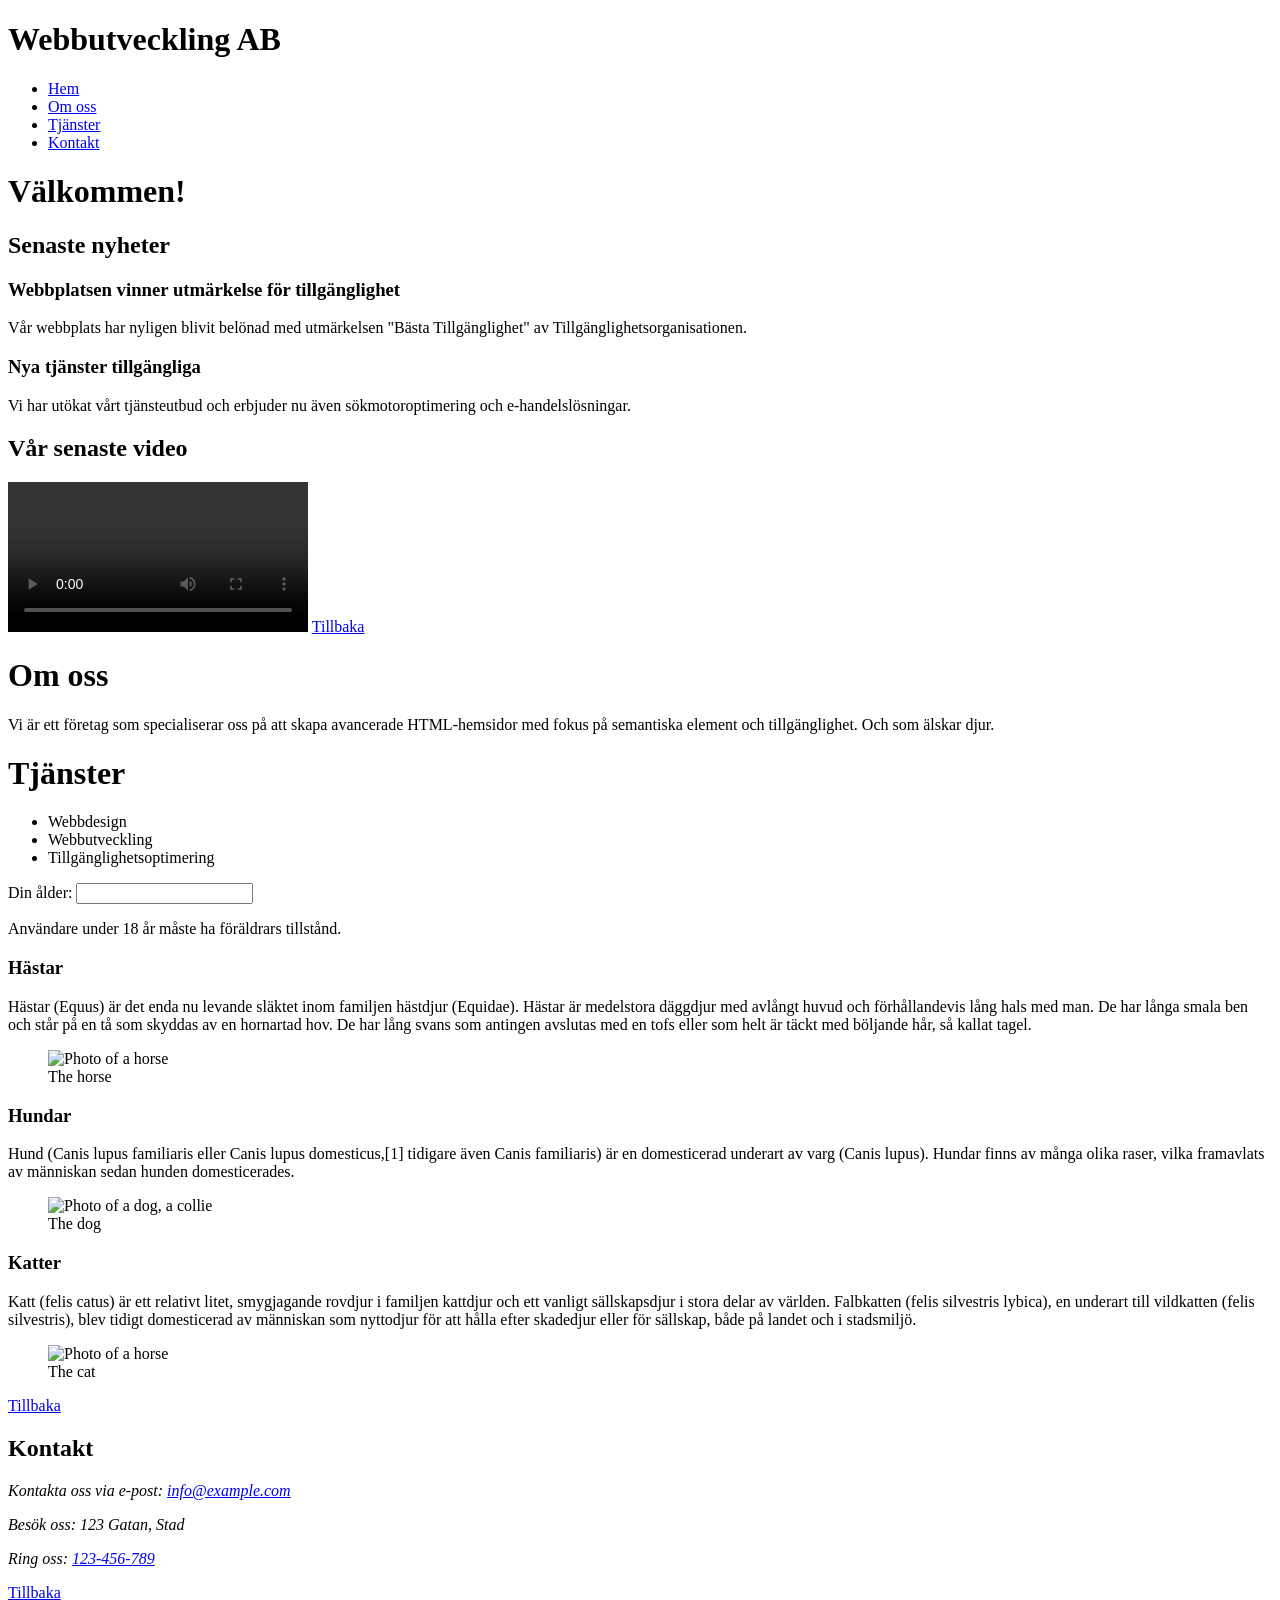
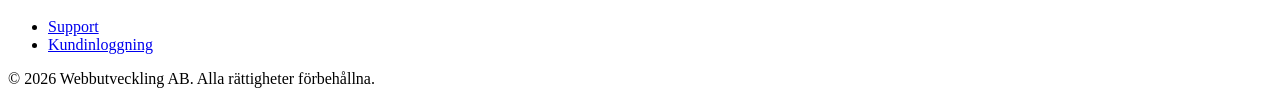
==== index.html @ ccac69d2 "changed order of elements" ====
<!DOCTYPE html>
<html lang="sv">
<!-- tillgänglighetsattribut: lang -->

<head>
  <meta charset="UTF-8" />
  <meta name="viewport" content="width=device-width, initial-scale=1.0" />
  <title>Webbutveckling AB</title>
  <meta name="keywords" content="HTML, sematic html, accessibility" />
  <meta name="description" content="Web semantic and accessibility on the run" />
  <meta name="author" content="Knut Gultand" />

</head>

<body>
  <header>
    <h1 id="home">Webbutveckling AB</h1>
    <nav>
      <ul>
        <li><a href="#home">Hem</a></li>
        <li><a href="#about">Om oss</a></li>
        <li><a href="#services">Tjänster</a></li>
        <li><a href="#contact">Kontakt</a></li>
      </ul>
    </nav>
  </header>

  <main>
    <h1>Välkommen!</h1>
    <h2>Senaste nyheter</h2>
    <article>
      <h3>Webbplatsen vinner utmärkelse för tillgänglighet</h3>
      <p>
        Vår webbplats har nyligen blivit belönad med utmärkelsen "Bästa
        Tillgänglighet" av Tillgänglighetsorganisationen.
      </p>
      <h3>Nya tjänster tillgängliga</h3>
      <p>
        Vi har utökat vårt tjänsteutbud och erbjuder nu även
        sökmotoroptimering och e-handelslösningar.
      </p>
    </article>
    <article>
      <h2 id="video-title">Vår senaste video</h3>
        <video aria-labelledby="video with cats" controls>
          <source src="cats.mp4" type="video/mp4">
          Your browser does not support HTML video.
        </video> <!-- tillgänglighet: länka videon till rubrik med aria-labelledby -->
        <a href="#home">Tillbaka</a>
    </article>
    <h1 id="about">Om oss</h1>
    <article>
      <p>
        Vi är ett företag som specialiserar oss på att skapa avancerade
        HTML-hemsidor med fokus på semantiska element och tillgänglighet. Och som älskar djur.
      </p>
    </article>
    <h1 id="services">Tjänster</h1>
    <article>
      <ul>
        <li>Webbdesign</li>
        <li>Webbutveckling</li>
        <li>Tillgänglighetsoptimering</li>
      </ul>
      <label for="age-input">Din ålder:</label>
      <input type="text" id="age-input" aria-describedby="age-info" />
      <p id="age-info">
        Användare under 18 år måste ha föräldrars tillstånd.
      </p>
      <!-- tillgänglighet: länka meddelandet till input med aria-describedby -->
    </article>
    <article>
      <h3>Hästar</h3>
      <p>
        Hästar (Equus) är det enda nu levande släktet inom familjen hästdjur (Equidae). Hästar är medelstora
        däggdjur
        med avlångt huvud och förhållandevis lång hals med man. De har långa smala ben
        och står på en tå som skyddas av en hornartad hov. De har lång svans som antingen avslutas med en tofs eller
        som helt är täckt med böljande hår, så kallat tagel.
      </p>
      <figure>
        <img src="horse.jpeg" alt="Photo of a horse" /><!-- tillgänglighet: lägg till alternativ text -->
        <figcaption>The horse</figcaption>
      </figure>
    </article>
    <article>
      <h3>Hundar</h3>
      <p>
        Hund (Canis lupus familiaris eller Canis lupus domesticus,[1] tidigare även Canis familiaris) är en
        domesticerad underart av varg (Canis lupus). Hundar finns av många olika raser, vilka framavlats av
        människan
        sedan hunden domesticerades.
      </p>
      <figure>
        <img src="dog.avif" alt="Photo of a dog, a collie" />
        <figcaption>The dog</figcaption>
      </figure>
    </article>
    <article>
      <h3>Katter</h3>
      <p>
        Katt (felis catus) är ett relativt litet, smygjagande rovdjur i familjen kattdjur och ett vanligt
        sällskapsdjur i stora delar av världen. Falbkatten (felis silvestris lybica), en underart till vildkatten
        (felis silvestris), blev tidigt domesticerad av människan som nyttodjur för att hålla efter skadedjur eller
        för sällskap, både på landet och i stadsmiljö.
      </p>
      <figure>
        <img src="cat.jpg" alt="Photo of a horse" /><!-- tillgänglighet: lägg till alternativ text -->
        <figcaption>The cat</figcaption>
      </figure>
    </article>
    <a href="#home">Tillbaka</a>
    </article>

    <article>
      <h2 id="contact">Kontakt</h2>
      <address>
        <!-- tillgänglighet: omge kontaktinformation med <address> -->
        <p>
          Kontakta oss via e-post:
          <a
            href="mailto:info@example.com">info@example.com</a><!-- tillgänglighet: tydlig textbeskrivning för länkar -->
        </p>
        <p>Besök oss: 123 Gatan, Stad</p>
        <p>Ring oss: <a href="tel:+123456789">123-456-789</a></p>
        <!-- tillgänglighet: skriv telefonnummer som länk -->
      </address>
      <a href="#home">Tillbaka</a>
    </article>
  </main>
  <footer aria-label="Contact information">
    <nav role="navigation" aria-label="support menu">
      <!-- tillgänglighet: ge information om avvikande användning med roller -->
      <ul>
        <li><a href="#">Support</a></li>
        <li><a href="#">Kundinloggning</a></li>
      </ul>
    </nav>
    <p>
      &copy; <span id="showYear"></span> Webbutveckling AB. Alla rättigheter förbehållna.
    </p>
  </footer>
  <script src="index.js"></script>
</body>

</html>

<!-- Och glöm inte att undersök kontrasten samt färgschema! Analysera alltid med lighthouse -->
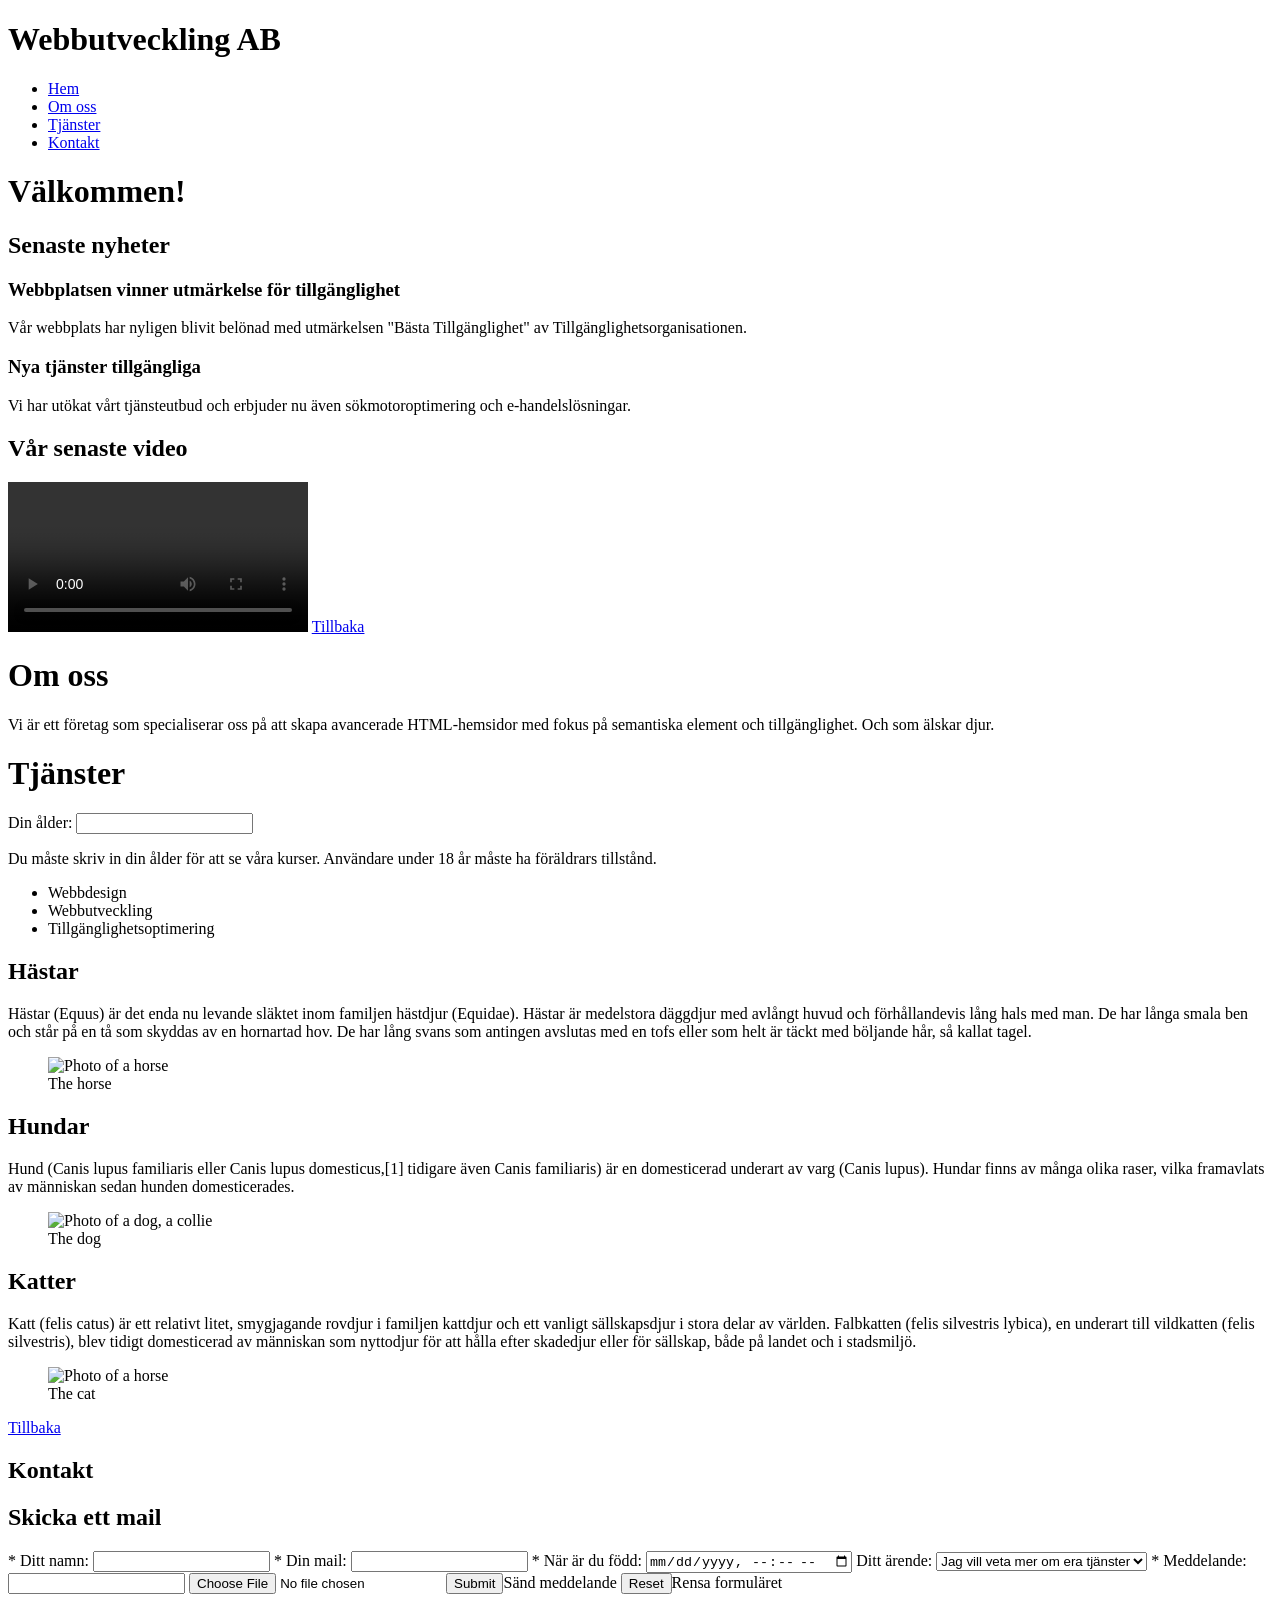
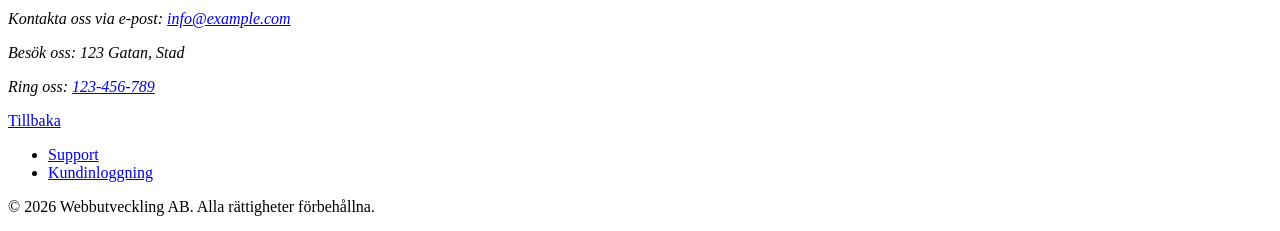
==== commit 0089ec08: "added a form" ====
--- a/index.html
+++ b/index.html
@@ -57,20 +57,21 @@
     </article>
     <h1 id="services">Tjänster</h1>
     <article>
+      <label for="age-input">Din ålder:</label>
+      <input type="text" id="age-input" aria-describedby="age-info" />
+      <!-- tillgänglighet: länka meddelandet till input med aria-describedby -->
+      <p id="age-info">
+        Du måste skriv in din ålder för att se våra kurser. Användare under 18 år måste ha föräldrars tillstånd.
+      </p>
+
       <ul>
         <li>Webbdesign</li>
         <li>Webbutveckling</li>
         <li>Tillgänglighetsoptimering</li>
       </ul>
-      <label for="age-input">Din ålder:</label>
-      <input type="text" id="age-input" aria-describedby="age-info" />
-      <p id="age-info">
-        Användare under 18 år måste ha föräldrars tillstånd.
-      </p>
-      <!-- tillgänglighet: länka meddelandet till input med aria-describedby -->
     </article>
     <article>
-      <h3>Hästar</h3>
+      <h2>Hästar</h2>
       <p>
         Hästar (Equus) är det enda nu levande släktet inom familjen hästdjur (Equidae). Hästar är medelstora
         däggdjur
@@ -84,7 +85,7 @@
       </figure>
     </article>
     <article>
-      <h3>Hundar</h3>
+      <h2>Hundar</h2>
       <p>
         Hund (Canis lupus familiaris eller Canis lupus domesticus,[1] tidigare även Canis familiaris) är en
         domesticerad underart av varg (Canis lupus). Hundar finns av många olika raser, vilka framavlats av
@@ -97,7 +98,7 @@
       </figure>
     </article>
     <article>
-      <h3>Katter</h3>
+      <h2>Katter</h2>
       <p>
         Katt (felis catus) är ett relativt litet, smygjagande rovdjur i familjen kattdjur och ett vanligt
         sällskapsdjur i stora delar av världen. Falbkatten (felis silvestris lybica), en underart till vildkatten
@@ -111,9 +112,30 @@
     </article>
     <a href="#home">Tillbaka</a>
     </article>
-
+    <h2 id="contact">Kontakt</h2>
     <article>
-      <h2 id="contact">Kontakt</h2>
+      <h2>Skicka ett mail</h2>
+      <form>
+        <label for="username">* Ditt namn:</label>
+        <input type="text" id="username" name="username" required>
+        <label for="useremail">* Din mail:</label>
+        <input type="email" id="useremail" name="useremail" required>
+        <label for="userbirthday">* När är du född:</label>
+        <input type="datetime-local" id="userbirthday" name="userbirthday" required>
+        <label for="subject">Ditt ärende:</label>
+        <select id="cars" name="cars">
+          <option value="subject_info">Jag vill veta mer om era tjänster</option>
+          <option value="subject_support">Jag behöver support</option>
+          <option value="subject_invoice">Fakturaärenden</option>
+          <option value="subject_other">Övrigt</option>
+        </select>
+        <label for="usermsg">* Meddelande:</label>
+        <input type="textarea" id="usermsg" name="usermsg" required>
+        <label for="userfile"></label>
+        <input type="file" name="userfile">
+        <input type="submit">Sänd meddelande</button>
+        <input type="reset">Rensa formuläret</button>
+      </form>
       <address>
         <!-- tillgänglighet: omge kontaktinformation med <address> -->
         <p>
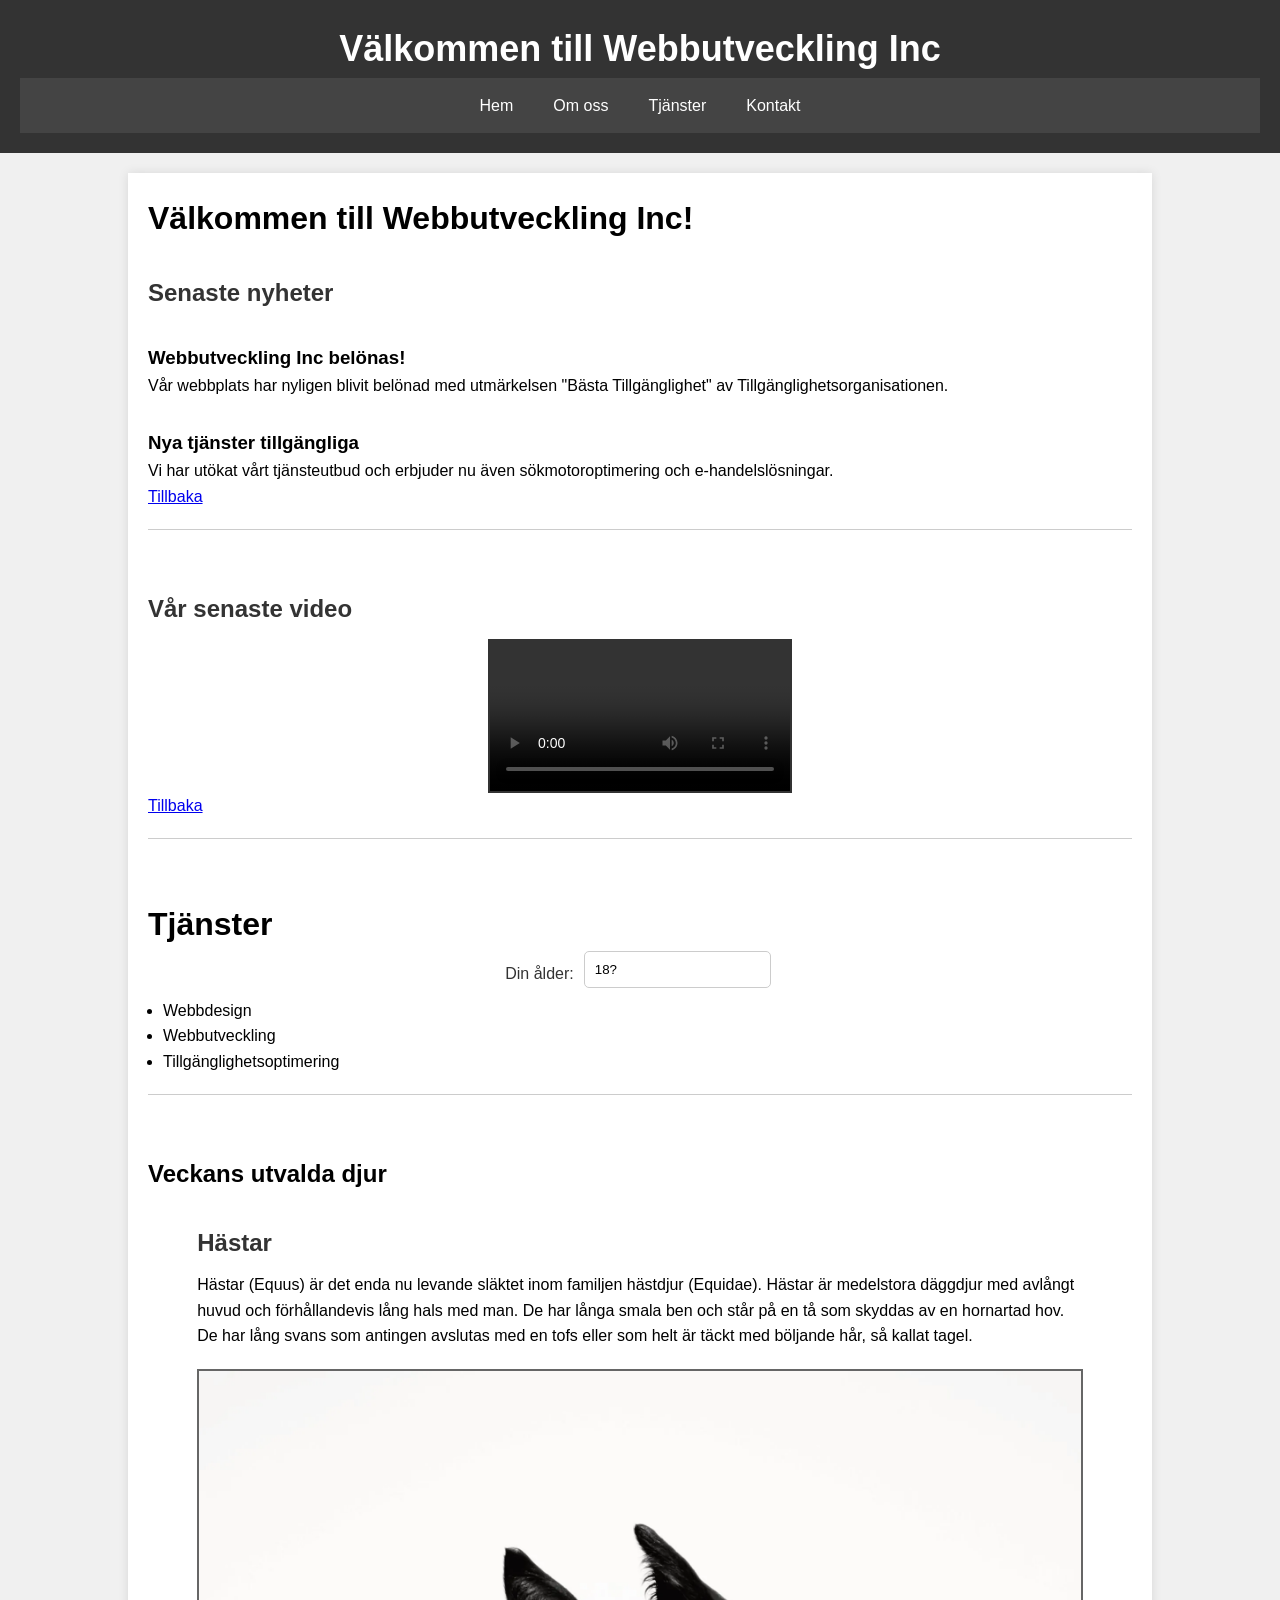
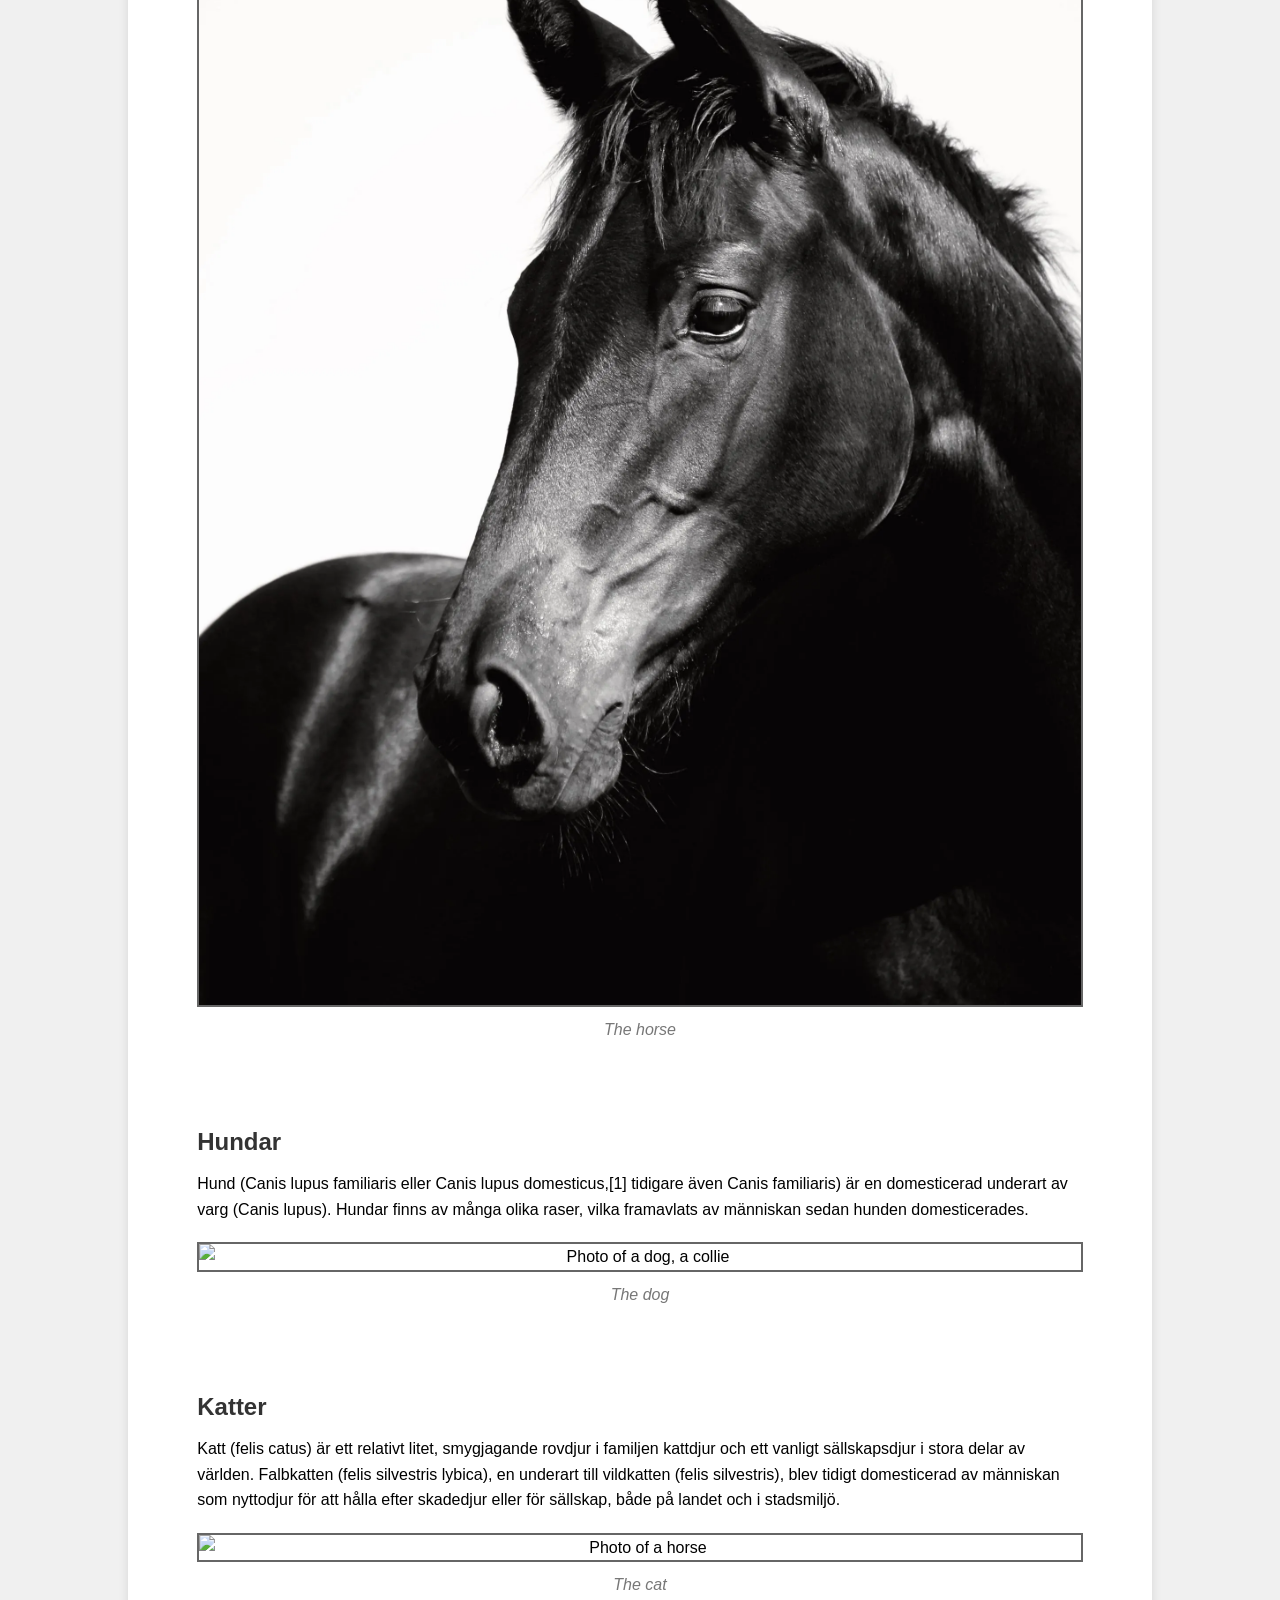
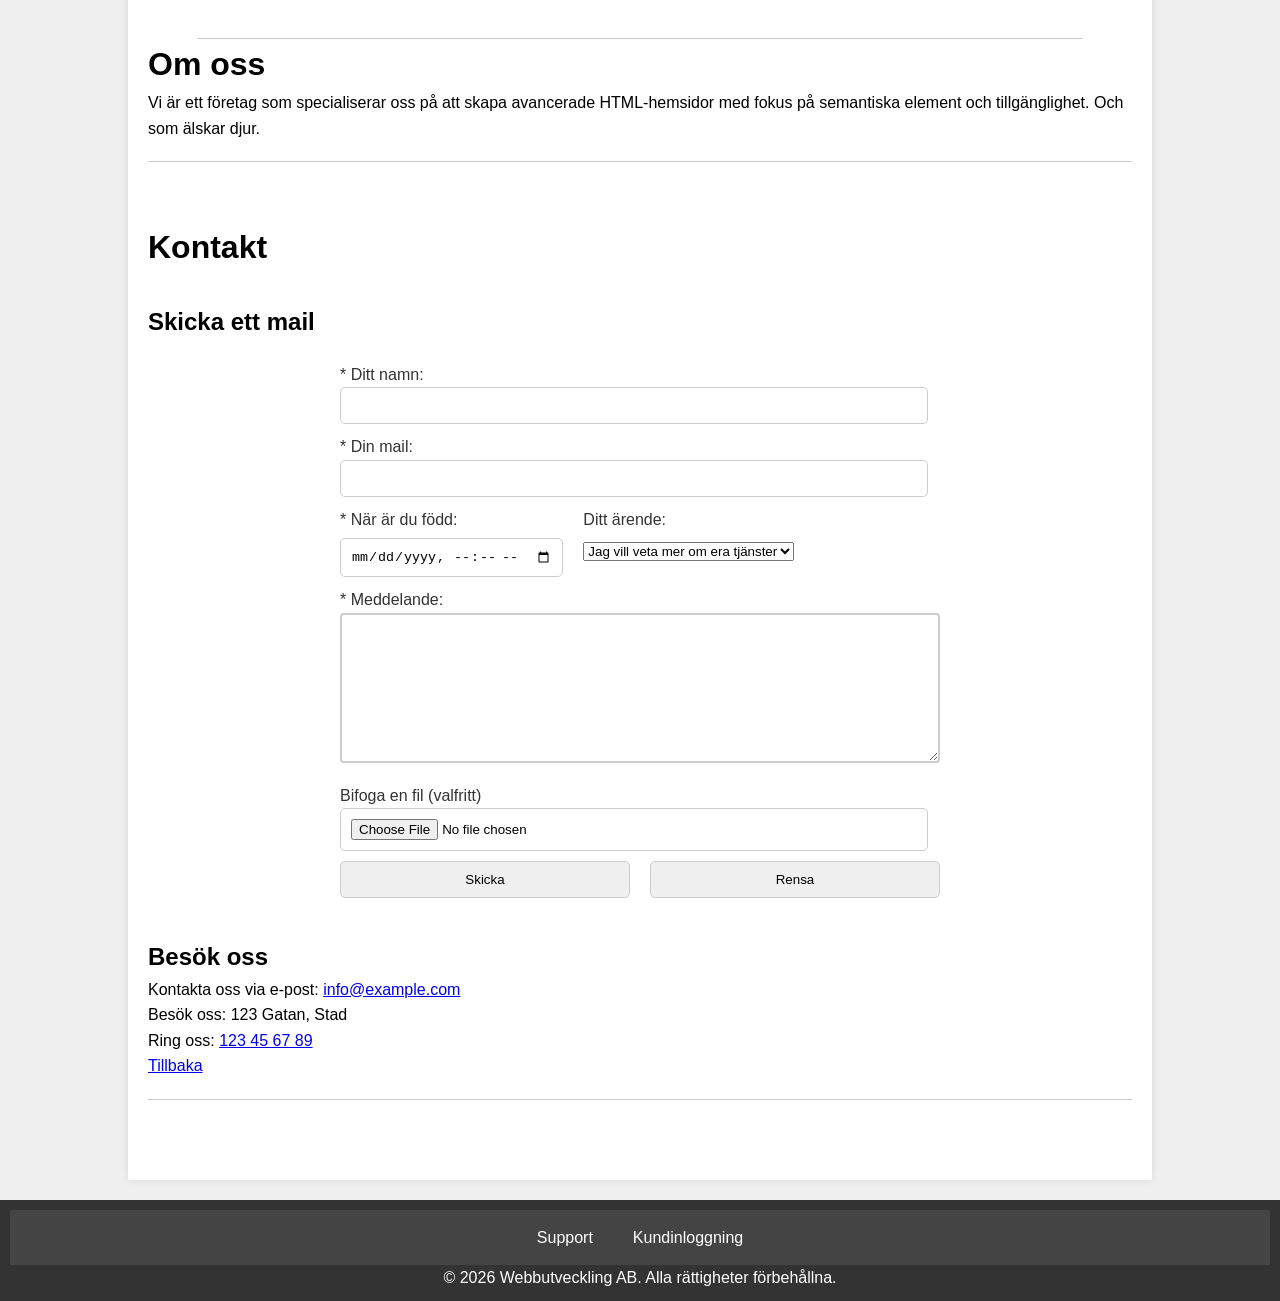
==== commit ea4994ba: "added css to form and made a gallery" ====
--- a/index.html
+++ b/index.html
@@ -9,12 +9,13 @@
   <meta name="keywords" content="HTML, sematic html, accessibility" />
   <meta name="description" content="Web semantic and accessibility on the run" />
   <meta name="author" content="Knut Gultand" />
-
+  <link rel="stylesheet" href="style.css" />
+  <link rel="stylesheet" href="https://cdnjs.cloudflare.com/ajax/libs/font-awesome/4.7.0/css/font-awesome.min.css">
 </head>
 
 <body>
   <header>
-    <h1 id="home">Webbutveckling AB</h1>
+    <h1 id="home">Välkommen till Webbutveckling Inc</h1>
     <nav>
       <ul>
         <li><a href="#home">Hem</a></li>
@@ -26,129 +27,145 @@
   </header>
 
   <main>
-    <h1>Välkommen!</h1>
-    <h2>Senaste nyheter</h2>
+    <h1>Välkommen till Webbutveckling Inc!</h1>
     <article>
-      <h3>Webbplatsen vinner utmärkelse för tillgänglighet</h3>
+      <h2>Senaste nyheter</h2>
+      <h3>Webbutveckling Inc belönas!</h3>
       <p>
         Vår webbplats har nyligen blivit belönad med utmärkelsen "Bästa
         Tillgänglighet" av Tillgänglighetsorganisationen.
       </p>
+
       <h3>Nya tjänster tillgängliga</h3>
       <p>
         Vi har utökat vårt tjänsteutbud och erbjuder nu även
         sökmotoroptimering och e-handelslösningar.
       </p>
+      <a href="#home">Tillbaka</a>
     </article>
     <article>
-      <h2 id="video-title">Vår senaste video</h3>
+      <h2 id="video-cats">Vår senaste video</h3>
         <video aria-labelledby="video with cats" controls>
           <source src="cats.mp4" type="video/mp4">
           Your browser does not support HTML video.
         </video> <!-- tillgänglighet: länka videon till rubrik med aria-labelledby -->
         <a href="#home">Tillbaka</a>
     </article>
-    <h1 id="about">Om oss</h1>
-    <article>
-      <p>
-        Vi är ett företag som specialiserar oss på att skapa avancerade
-        HTML-hemsidor med fokus på semantiska element och tillgänglighet. Och som älskar djur.
-      </p>
-    </article>
     <h1 id="services">Tjänster</h1>
     <article>
-      <label for="age-input">Din ålder:</label>
-      <input type="text" id="age-input" aria-describedby="age-info" />
-      <!-- tillgänglighet: länka meddelandet till input med aria-describedby -->
-      <p id="age-info">
-        Du måste skriv in din ålder för att se våra kurser. Användare under 18 år måste ha föräldrars tillstånd.
-      </p>
+      <div id="age-container">
+        <label class="age-element" for="age-input">Din ålder:</label>
+        <div class="age-element">
+          <input type="text" id="age-input"  value="18?" aria-describedby="You need to be adult to take our courses" />
+        </div>
+        <!-- tillgänglighet: länka meddelandet till input med aria-describedby -->
+      </div>
+              <ul>
+          <li>Webbdesign</li>
+          <li>Webbutveckling</li>
+          <li>Tillgänglighetsoptimering</li>
+        </ul>
+    </article>
+    <h2>Veckans utvalda djur</h2>
+    <article id="animal-gallery">
+      <div class="card">
+        <h2>Hästar</h2>
+        <p>
+          Hästar (Equus) är det enda nu levande släktet inom familjen hästdjur (Equidae). Hästar är medelstora
+          däggdjur med avlångt huvud och förhållandevis lång hals med man. De har långa smala ben
+          och står på en tå som skyddas av en hornartad hov. De har lång svans som antingen avslutas med en tofs eller
+          som helt är täckt med böljande hår, så kallat tagel.
+        </p>
+        <figure>
+          <img src="horse.webp" alt="Photo of a horse" /><!-- tillgänglighet: lägg till alternativ text -->
+          <figcaption>The horse</figcaption>
+        </figure>
+      </div>
+      <div class="card">
+        <h2>Hundar</h2>
+        <p>
+          Hund (Canis lupus familiaris eller Canis lupus domesticus,[1] tidigare även Canis familiaris) är en
+          domesticerad underart av varg (Canis lupus). Hundar finns av många olika raser, vilka framavlats av
+          människan
+          sedan hunden domesticerades.
+        </p>
+        <figure>
+          <img src="dog.avif" alt="Photo of a dog, a collie" />
+          <figcaption>The dog</figcaption>
+        </figure>
+      </div>
+      <div class="card">
+        <h2>Katter</h2>
+        <p>
+          Katt (felis catus) är ett relativt litet, smygjagande rovdjur i familjen kattdjur och ett vanligt
+          sällskapsdjur i stora delar av världen. Falbkatten (felis silvestris lybica), en underart till vildkatten
+          (felis silvestris), blev tidigt domesticerad av människan som nyttodjur för att hålla efter skadedjur eller
+          för sällskap, både på landet och i stadsmiljö.
+        </p>
+        <figure>
+          <img src="cat.jpg" alt="Photo of a horse" /><!-- tillgänglighet: lägg till alternativ text -->
+          <figcaption>The cat</figcaption>
+        </figure>
+      </div>
+    </article>
+    <h1 id="about">Om oss</h2>
+      <article>
+        <p>
+          Vi är ett företag som specialiserar oss på att skapa avancerade
+          HTML-hemsidor med fokus på semantiska element och tillgänglighet. Och som älskar djur.
+        </p>
+      </article>
+      <h1 id="contact">Kontakt</h2>
+        <h2>Skicka ett mail</h2>
+        <form autocomplete="on">
+          <label for="username">* Ditt namn:</label>
+          <input type="text" id="username" name="username" autocomplete="name" required>
+          <label for="useremail">* Din mail:</label>
+          <input type="email" id="useremail" name="useremail" autocomplete="email" required>
 
-      <ul>
-        <li>Webbdesign</li>
-        <li>Webbutveckling</li>
-        <li>Tillgänglighetsoptimering</li>
-      </ul>
-    </article>
-    <article>
-      <h2>Hästar</h2>
-      <p>
-        Hästar (Equus) är det enda nu levande släktet inom familjen hästdjur (Equidae). Hästar är medelstora
-        däggdjur
-        med avlångt huvud och förhållandevis lång hals med man. De har långa smala ben
-        och står på en tå som skyddas av en hornartad hov. De har lång svans som antingen avslutas med en tofs eller
-        som helt är täckt med böljande hår, så kallat tagel.
-      </p>
-      <figure>
-        <img src="horse.jpeg" alt="Photo of a horse" /><!-- tillgänglighet: lägg till alternativ text -->
-        <figcaption>The horse</figcaption>
-      </figure>
-    </article>
-    <article>
-      <h2>Hundar</h2>
-      <p>
-        Hund (Canis lupus familiaris eller Canis lupus domesticus,[1] tidigare även Canis familiaris) är en
-        domesticerad underart av varg (Canis lupus). Hundar finns av många olika raser, vilka framavlats av
-        människan
-        sedan hunden domesticerades.
-      </p>
-      <figure>
-        <img src="dog.avif" alt="Photo of a dog, a collie" />
-        <figcaption>The dog</figcaption>
-      </figure>
-    </article>
-    <article>
-      <h2>Katter</h2>
-      <p>
-        Katt (felis catus) är ett relativt litet, smygjagande rovdjur i familjen kattdjur och ett vanligt
-        sällskapsdjur i stora delar av världen. Falbkatten (felis silvestris lybica), en underart till vildkatten
-        (felis silvestris), blev tidigt domesticerad av människan som nyttodjur för att hålla efter skadedjur eller
-        för sällskap, både på landet och i stadsmiljö.
-      </p>
-      <figure>
-        <img src="cat.jpg" alt="Photo of a horse" /><!-- tillgänglighet: lägg till alternativ text -->
-        <figcaption>The cat</figcaption>
-      </figure>
-    </article>
-    <a href="#home">Tillbaka</a>
-    </article>
-    <h2 id="contact">Kontakt</h2>
-    <article>
-      <h2>Skicka ett mail</h2>
-      <form>
-        <label for="username">* Ditt namn:</label>
-        <input type="text" id="username" name="username" required>
-        <label for="useremail">* Din mail:</label>
-        <input type="email" id="useremail" name="useremail" required>
-        <label for="userbirthday">* När är du född:</label>
-        <input type="datetime-local" id="userbirthday" name="userbirthday" required>
-        <label for="subject">Ditt ärende:</label>
-        <select id="cars" name="cars">
-          <option value="subject_info">Jag vill veta mer om era tjänster</option>
-          <option value="subject_support">Jag behöver support</option>
-          <option value="subject_invoice">Fakturaärenden</option>
-          <option value="subject_other">Övrigt</option>
-        </select>
-        <label for="usermsg">* Meddelande:</label>
-        <input type="textarea" id="usermsg" name="usermsg" required>
-        <label for="userfile"></label>
-        <input type="file" name="userfile">
-        <input type="submit">Sänd meddelande</button>
-        <input type="reset">Rensa formuläret</button>
-      </form>
-      <address>
-        <!-- tillgänglighet: omge kontaktinformation med <address> -->
-        <p>
-          Kontakta oss via e-post:
-          <a
-            href="mailto:info@example.com">info@example.com</a><!-- tillgänglighet: tydlig textbeskrivning för länkar -->
-        </p>
-        <p>Besök oss: 123 Gatan, Stad</p>
-        <p>Ring oss: <a href="tel:+123456789">123-456-789</a></p>
-        <!-- tillgänglighet: skriv telefonnummer som länk -->
-      </address>
-      <a href="#home">Tillbaka</a>
-    </article>
+          <div class="form-fields-container">
+            <div class="form-field">
+              <label for="userbirthday">* När är du född:</label>
+              <input type="datetime-local" id="userbirthday" name="userbirthday" required>
+            </div>
+
+            <div class="form-field">
+              <label for="subject">Ditt ärende:</label>
+              <select id="subject" name="subject">
+                <option value="subject_info">Jag vill veta mer om era tjänster</option>
+                <option value="subject_support">Jag behöver support</option>
+                <option value="subject_invoice">Fakturaärenden</option>
+                <option value="subject_other">Övrigt</option>
+              </select>
+            </div>
+          </div>
+
+          <label for="usermsg">* Meddelande:</label>
+          <textarea id="usermsg" name="usermsg" required></textarea>
+
+          <label for="userfile">Bifoga en fil (valfritt)</label>
+          <input type="file" id="userfile" name="userfile">
+
+          <div class="form-btn-container">
+            <input class="form-buttons" type="submit" value="Skicka">
+            <input class="form-buttons" type="reset" value="Rensa">
+          </div>
+        </form>
+        <h2>Besök oss</h2>
+        <article>
+          <address>
+            <!-- tillgänglighet: omge kontaktinformation med <address> -->
+            <p>
+              Kontakta oss via e-post:
+              <a
+                href="mailto:info@example.com">info@example.com</a><!-- tillgänglighet: tydlig textbeskrivning för länkar -->
+            </p>
+            <p>Besök oss: 123 Gatan, Stad</p>
+            <p>Ring oss: <a href="tel:+123456789">123 45 67 89</a></p>
+            <!-- tillgänglighet: skriv telefonnummer som länk -->
+          </address>
+          <a href="#home">Tillbaka</a>
+        </article>
   </main>
   <footer aria-label="Contact information">
     <nav role="navigation" aria-label="support menu">
--- a/style.css
+++ b/style.css
@@ -0,0 +1,227 @@
+/* OVERALL ELEMENTS */
+
+* {
+  margin: 0;
+  padding: 0;
+  box-sizing: border-box;
+}
+
+body {
+  font-family: Arial, sans-serif;
+  background-color: #f0f0f0;
+  line-height: 1.6;
+}
+
+header {
+  background-color: #333;
+  color: #fff;
+  padding: 20px;
+  text-align: center;
+}
+
+header h1 {
+  font-size: 36px;
+}
+
+h2, h3 {
+  margin-top: 30px;
+}
+
+article li {
+  margin: 0 0 0 15px;
+}
+
+main {
+  max-width: 80%;
+  margin: 20px auto;
+  padding: 20px;
+  background-color: #fff;
+  box-shadow: 0 0 10px rgba(0, 0, 0, 0.1);
+}
+
+article {
+  margin-bottom: 60px;
+  padding-bottom: 20px;
+  border-bottom: 1px solid #ccc;
+}
+
+article h2 {
+  font-size: 24px;
+  color: #333;
+  margin-bottom: 10px;
+}
+
+address {
+  font-style: normal;
+}
+
+footer {
+  background-color: #333;
+  color: #fff;
+  padding: 10px;
+  text-align: center;
+}
+
+/* END: OVERAL ELEMENTS */
+
+/* NAVIGATION & MENUS */
+
+nav {
+  background-color: #444;
+  color: #fff;
+}
+
+nav ul {
+  list-style: none;
+  display: flex;
+  justify-content: center;
+}
+
+@media screen and (max-width: 480px) {
+  nav ul {
+    list-style: none;
+    display: flex;
+    justify-content: center;
+    flex-direction: column;
+  }
+}
+
+nav li {
+  border: 0;
+  margin: 0;
+  padding: 0;
+}
+
+nav a {
+  display: block;
+  padding: 15px 20px;
+  text-decoration: none;
+  color: #fff;
+}
+
+nav li a:hover {
+  background-color: #333;
+}
+
+/* END: NAVIGATION & MENUS */
+
+/* IMAGES & VIDEOS */
+
+#animal-gallery {
+  max-width: 90%;
+  display: flex;
+  margin: 0px auto;
+  justify-content: center;
+  gap: 30px;
+  flex-wrap: wrap;
+}
+
+#animal-gallery > article {
+  flex: 1 1 200px;
+  min-width: 0;
+}
+
+figure {
+  margin: 20px 0;
+  text-align: center;
+}
+
+figure img {
+  max-width: 100%;
+  height: auto;
+  display: block;
+  margin: 0 auto;
+  border: 2px solid #666;
+}
+
+figure figcaption {
+  font-style: italic;
+  color: #777;
+  margin-top: 10px;
+}
+
+video {
+  max-width: 100%;
+  height: auto;
+  display: block;
+  margin: 0 auto;
+  border: 2px solid #333;
+}
+
+/* END: IMAGES & VIDEOS */
+
+/* FORMS */
+form {
+  display: flex;
+  margin: 20px auto;
+  flex-direction: column;
+  justify-content: center;
+  max-width: 600px;
+}
+
+label {
+  font-size: 16px;
+  color: #333;
+}
+
+input {
+  width: 98%;
+  padding: 10px;
+  margin-bottom: 10px;
+  border: 1px solid #ccc;
+  border-radius: 5px;
+}
+
+textarea {
+  width: 100%;
+  height: 150px;
+  border-radius: 4px;
+  border: 2px solid #ccc;
+  margin-bottom: 20px;
+}
+
+#age-container {
+  display: flex;
+  justify-content: center;
+  gap: 10px;
+}
+
+.age-element {
+  align-self: center;
+}
+
+#age-info {
+  margin-right: 0px;
+  margin-bottom: 30px;
+  text-align: end;
+  font-style: italic;
+  font-size: 14px;
+}
+
+.form-btn-container {
+  display: flex;
+  gap: 20px;
+}
+
+.form-fields-container {
+  display: flex;
+  flex-wrap: wrap;
+  gap: 20px;
+}
+
+.form-field > div {
+  flex: 1 1 200px;
+  min-width: 0;
+}
+
+.form-field label {
+  display: block;
+  margin-bottom: 5px;
+}
+
+.form-field input,
+.form-field select {
+  width: 100%;
+}
+
+/* END: FORMS */
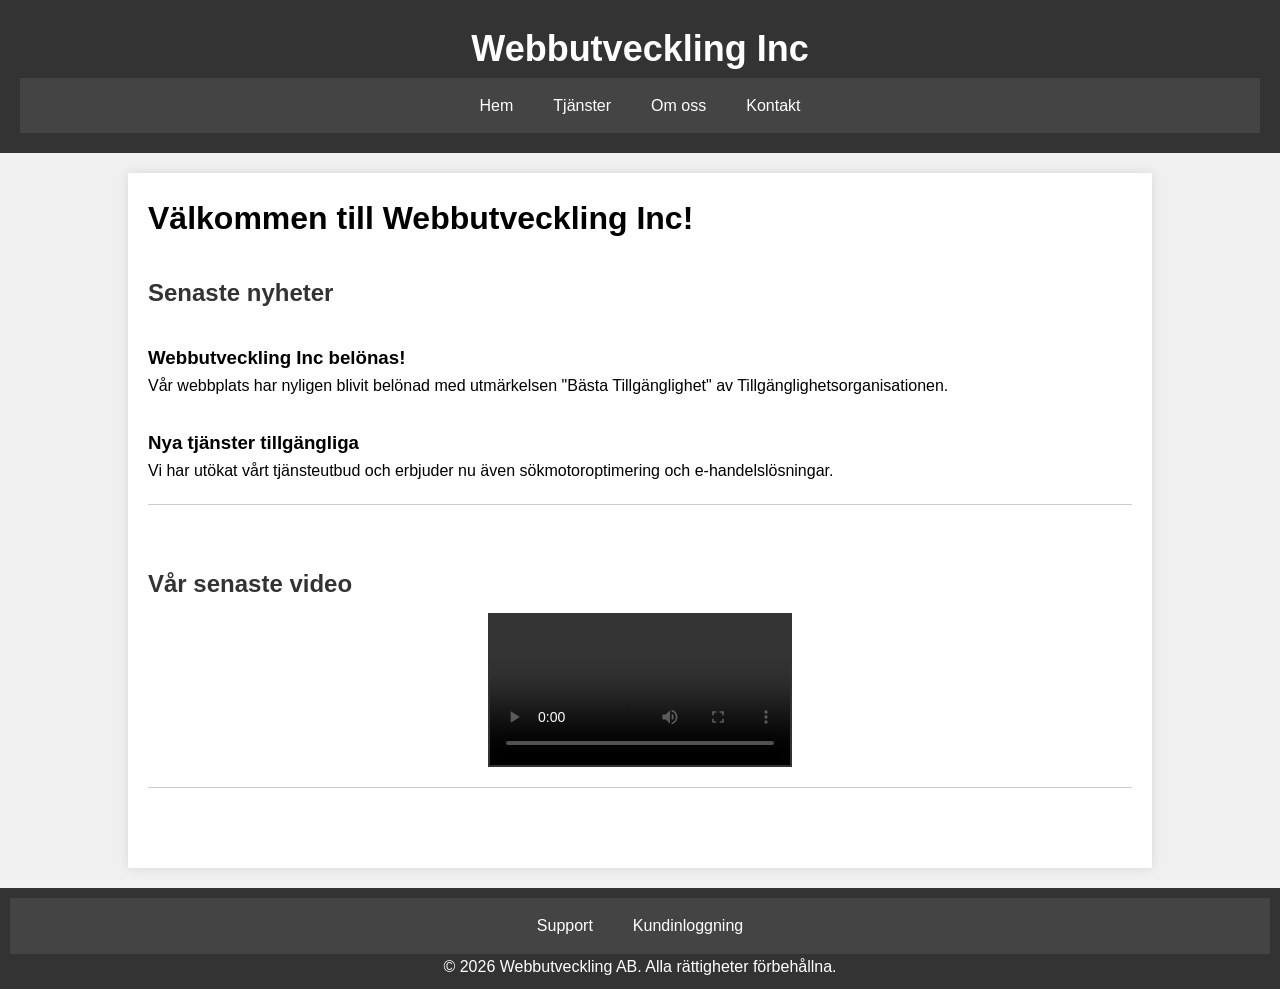
==== commit 1f1e9d27: "added some basic javascript" ====
--- a/index.html
+++ b/index.html
@@ -9,21 +9,28 @@
   <meta name="keywords" content="HTML, sematic html, accessibility" />
   <meta name="description" content="Web semantic and accessibility on the run" />
   <meta name="author" content="Knut Gultand" />
-  <link rel="stylesheet" href="style.css" />
+  <link rel="stylesheet" href="css/style.css" />
   <link rel="stylesheet" href="https://cdnjs.cloudflare.com/ajax/libs/font-awesome/4.7.0/css/font-awesome.min.css">
 </head>
 
 <body>
   <header>
-    <h1 id="home">Välkommen till Webbutveckling Inc</h1>
-    <nav>
-      <ul>
-        <li><a href="#home">Hem</a></li>
-        <li><a href="#about">Om oss</a></li>
-        <li><a href="#services">Tjänster</a></li>
-        <li><a href="#contact">Kontakt</a></li>
-      </ul>
-    </nav>
+    <h1 id="home">Webbutveckling Inc</h1>
+<nav>
+    <button class="menu-icon"
+            id="menuButton"
+            aria-label="Visa navigeringsmeny"
+            aria-controls="navMenu"
+            aria-expanded="false">
+        ☰
+    </button>
+    <ul id="navMenu">
+        <li><a href="index.html">Hem</a></li>
+        <li><a href="pages/services.html">Tjänster</a></li>
+        <li><a href="pages/about.html">Om oss</a></li>
+        <li><a href="pages/contact.html">Kontakt</a></li>
+    </ul>
+</nav>
   </header>
 
   <main>
@@ -41,131 +48,14 @@
         Vi har utökat vårt tjänsteutbud och erbjuder nu även
         sökmotoroptimering och e-handelslösningar.
       </p>
-      <a href="#home">Tillbaka</a>
     </article>
     <article>
-      <h2 id="video-cats">Vår senaste video</h3>
-        <video aria-labelledby="video with cats" controls>
-          <source src="cats.mp4" type="video/mp4">
+      <h2 id="video-cats">Vår senaste video</h2>
+        <video aria-labelledby="video-cats" controls>
+          <source src="anim/cats.mp4" type="video/mp4">
           Your browser does not support HTML video.
         </video> <!-- tillgänglighet: länka videon till rubrik med aria-labelledby -->
-        <a href="#home">Tillbaka</a>
     </article>
-    <h1 id="services">Tjänster</h1>
-    <article>
-      <div id="age-container">
-        <label class="age-element" for="age-input">Din ålder:</label>
-        <div class="age-element">
-          <input type="text" id="age-input"  value="18?" aria-describedby="You need to be adult to take our courses" />
-        </div>
-        <!-- tillgänglighet: länka meddelandet till input med aria-describedby -->
-      </div>
-              <ul>
-          <li>Webbdesign</li>
-          <li>Webbutveckling</li>
-          <li>Tillgänglighetsoptimering</li>
-        </ul>
-    </article>
-    <h2>Veckans utvalda djur</h2>
-    <article id="animal-gallery">
-      <div class="card">
-        <h2>Hästar</h2>
-        <p>
-          Hästar (Equus) är det enda nu levande släktet inom familjen hästdjur (Equidae). Hästar är medelstora
-          däggdjur med avlångt huvud och förhållandevis lång hals med man. De har långa smala ben
-          och står på en tå som skyddas av en hornartad hov. De har lång svans som antingen avslutas med en tofs eller
-          som helt är täckt med böljande hår, så kallat tagel.
-        </p>
-        <figure>
-          <img src="horse.webp" alt="Photo of a horse" /><!-- tillgänglighet: lägg till alternativ text -->
-          <figcaption>The horse</figcaption>
-        </figure>
-      </div>
-      <div class="card">
-        <h2>Hundar</h2>
-        <p>
-          Hund (Canis lupus familiaris eller Canis lupus domesticus,[1] tidigare även Canis familiaris) är en
-          domesticerad underart av varg (Canis lupus). Hundar finns av många olika raser, vilka framavlats av
-          människan
-          sedan hunden domesticerades.
-        </p>
-        <figure>
-          <img src="dog.avif" alt="Photo of a dog, a collie" />
-          <figcaption>The dog</figcaption>
-        </figure>
-      </div>
-      <div class="card">
-        <h2>Katter</h2>
-        <p>
-          Katt (felis catus) är ett relativt litet, smygjagande rovdjur i familjen kattdjur och ett vanligt
-          sällskapsdjur i stora delar av världen. Falbkatten (felis silvestris lybica), en underart till vildkatten
-          (felis silvestris), blev tidigt domesticerad av människan som nyttodjur för att hålla efter skadedjur eller
-          för sällskap, både på landet och i stadsmiljö.
-        </p>
-        <figure>
-          <img src="cat.jpg" alt="Photo of a horse" /><!-- tillgänglighet: lägg till alternativ text -->
-          <figcaption>The cat</figcaption>
-        </figure>
-      </div>
-    </article>
-    <h1 id="about">Om oss</h2>
-      <article>
-        <p>
-          Vi är ett företag som specialiserar oss på att skapa avancerade
-          HTML-hemsidor med fokus på semantiska element och tillgänglighet. Och som älskar djur.
-        </p>
-      </article>
-      <h1 id="contact">Kontakt</h2>
-        <h2>Skicka ett mail</h2>
-        <form autocomplete="on">
-          <label for="username">* Ditt namn:</label>
-          <input type="text" id="username" name="username" autocomplete="name" required>
-          <label for="useremail">* Din mail:</label>
-          <input type="email" id="useremail" name="useremail" autocomplete="email" required>
-
-          <div class="form-fields-container">
-            <div class="form-field">
-              <label for="userbirthday">* När är du född:</label>
-              <input type="datetime-local" id="userbirthday" name="userbirthday" required>
-            </div>
-
-            <div class="form-field">
-              <label for="subject">Ditt ärende:</label>
-              <select id="subject" name="subject">
-                <option value="subject_info">Jag vill veta mer om era tjänster</option>
-                <option value="subject_support">Jag behöver support</option>
-                <option value="subject_invoice">Fakturaärenden</option>
-                <option value="subject_other">Övrigt</option>
-              </select>
-            </div>
-          </div>
-
-          <label for="usermsg">* Meddelande:</label>
-          <textarea id="usermsg" name="usermsg" required></textarea>
-
-          <label for="userfile">Bifoga en fil (valfritt)</label>
-          <input type="file" id="userfile" name="userfile">
-
-          <div class="form-btn-container">
-            <input class="form-buttons" type="submit" value="Skicka">
-            <input class="form-buttons" type="reset" value="Rensa">
-          </div>
-        </form>
-        <h2>Besök oss</h2>
-        <article>
-          <address>
-            <!-- tillgänglighet: omge kontaktinformation med <address> -->
-            <p>
-              Kontakta oss via e-post:
-              <a
-                href="mailto:info@example.com">info@example.com</a><!-- tillgänglighet: tydlig textbeskrivning för länkar -->
-            </p>
-            <p>Besök oss: 123 Gatan, Stad</p>
-            <p>Ring oss: <a href="tel:+123456789">123 45 67 89</a></p>
-            <!-- tillgänglighet: skriv telefonnummer som länk -->
-          </address>
-          <a href="#home">Tillbaka</a>
-        </article>
   </main>
   <footer aria-label="Contact information">
     <nav role="navigation" aria-label="support menu">
@@ -179,7 +69,7 @@
       &copy; <span id="showYear"></span> Webbutveckling AB. Alla rättigheter förbehållna.
     </p>
   </footer>
-  <script src="index.js"></script>
+  <script src="script/index.js" defer></script>
 </body>
 
 </html>
--- a/css/style.css
+++ b/css/style.css
@@ -0,0 +1,248 @@
+/* OVERALL ELEMENTS */
+
+* {
+  margin: 0;
+  padding: 0;
+  box-sizing: border-box;
+}
+
+body {
+  font-family: Arial, sans-serif;
+  background-color: #f0f0f0;
+  line-height: 1.6;
+}
+
+header {
+  background-color: #333;
+  color: #fff;
+  padding: 20px;
+  text-align: center;
+}
+
+header h1 {
+  font-size: 36px;
+}
+
+h2, h3 {
+  margin-top: 30px;
+}
+
+article li {
+  margin: 0 0 0 20px;
+}
+
+main {
+  max-width: 80%;
+  margin: 20px auto;
+  padding: 20px;
+  background-color: #fff;
+  box-shadow: 0 0 10px rgba(0, 0, 0, 0.1);
+}
+
+article {
+  margin-bottom: 60px;
+  padding-bottom: 20px;
+  border-bottom: 1px solid #ccc;
+}
+
+article h2 {
+  font-size: 24px;
+  color: #333;
+  margin-bottom: 10px;
+}
+
+address {
+  font-style: normal;
+}
+
+button {
+    padding: 10px;
+    margin: 20px 0px;
+    background-color: #333;
+    border-radius: 7%;
+    color: white;
+    border: 1px solid black;
+    box-shadow: 3px 3px 8px rgba(0, 0, 0, 0.5);
+}
+
+.menu-icon {
+    display: none;
+    margin: 0;
+    border: none;
+    border-radius: 0;
+    box-shadow: none;
+    background-color: transparent;
+    color: white;
+    font-size: 24px;
+    cursor: pointer;
+}
+
+footer {
+  background-color: #333;
+  color: #fff;
+  padding: 10px;
+  text-align: center;
+}
+
+/* END: OVERAL ELEMENTS */
+
+/* NAVIGATION & MENUS */
+
+nav {
+    background-color: #444;
+    color: #fff;
+}
+
+nav ul {
+    list-style: none;
+    display: flex;
+    justify-content: center;
+}
+
+nav li {
+    border: 0;
+    margin: 0;
+    padding: 0;
+}
+
+nav a {
+    display: block;
+    padding: 15px 20px;
+    text-decoration: none;
+    color: #fff;
+}
+
+nav li a:hover {
+    background-color: #333;
+}
+
+@media screen and (max-width: 600px) {
+
+    nav ul {
+        flex-direction: column;
+    }
+
+    nav li {
+        display: none;
+    }
+
+    .menu-icon {
+        display: block;
+    }
+
+    nav ul.responsive li {
+        display: block;
+    }
+}
+
+/* END: NAVIGATION & MENUS */
+
+/* IMAGES & VIDEOS */
+
+#animal-gallery {
+  max-width: 90%;
+  display: flex;
+  margin: 0px auto;
+  justify-content: center;
+  gap: 30px;
+  flex-wrap: wrap;
+}
+
+#animal-gallery > article {
+  flex: 1 1 200px;
+  min-width: 0;
+}
+
+figure {
+  margin: 20px 0;
+  text-align: center;
+}
+
+figure img {
+  max-width: 100%;
+  height: auto;
+  display: block;
+  margin: 0 auto;
+  border: 2px solid #666;
+}
+
+figure figcaption {
+  font-style: italic;
+  color: #777;
+  margin-top: 10px;
+}
+
+video {
+  max-width: 100%;
+  height: auto;
+  display: block;
+  margin: 0 auto;
+  border: 2px solid #333;
+}
+
+/* END: IMAGES & VIDEOS */
+
+/* FORMS */
+form {
+  display: flex;
+  margin: 20px auto;
+  flex-direction: column;
+  justify-content: center;
+  max-width: 600px;
+}
+
+label {
+  font-size: 16px;
+  color: #333;
+}
+
+input {
+  width: 98%;
+  padding: 10px;
+  margin-bottom: 10px;
+  border: 1px solid #ccc;
+  border-radius: 5px;
+}
+
+textarea {
+  width: 100%;
+  height: 150px;
+  border-radius: 4px;
+  border: 2px solid #ccc;
+  margin-bottom: 20px;
+}
+
+#age-container {
+  display: flex;
+  justify-content: center;
+  gap: 10px;
+}
+
+.form-btn-container {
+  display: flex;
+  gap: 20px;
+}
+
+.form-fields-container {
+  display: flex;
+  flex-wrap: wrap;
+  gap: 20px;
+}
+
+.form-field > div {
+  flex: 1 1 200px;
+  min-width: 0;
+}
+
+.form-field label {
+  display: block;
+  margin-bottom: 5px;
+}
+
+.form-field input,
+.form-field select {
+  width: 100%;
+}
+
+/* END: FORMS */
+
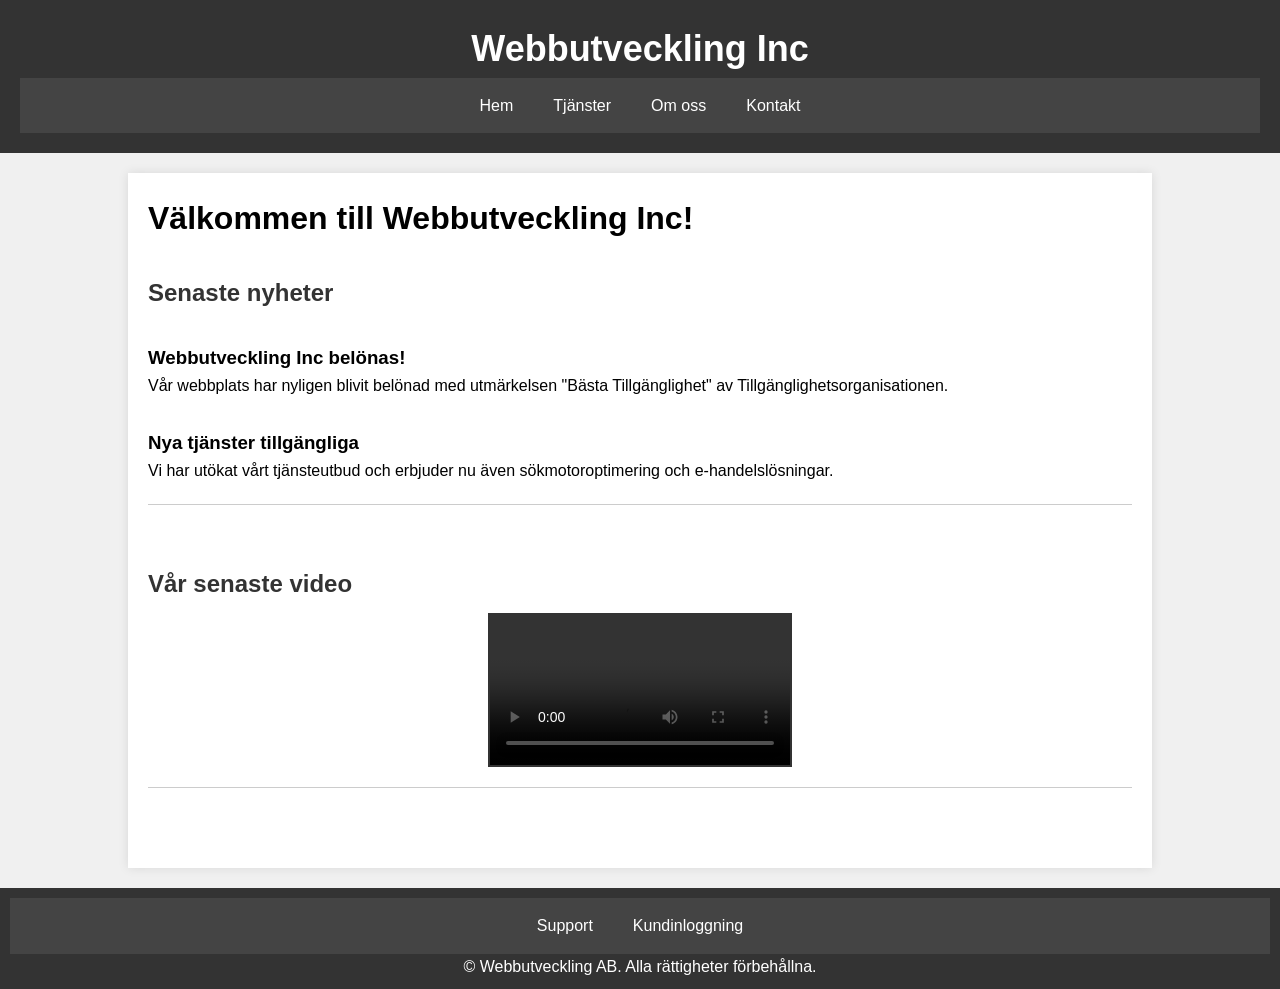
==== commit 4e12f9f7: "made a better structure" ====
--- a/index.html
+++ b/index.html
@@ -10,27 +10,19 @@
   <meta name="description" content="Web semantic and accessibility on the run" />
   <meta name="author" content="Knut Gultand" />
   <link rel="stylesheet" href="css/style.css" />
-  <link rel="stylesheet" href="https://cdnjs.cloudflare.com/ajax/libs/font-awesome/4.7.0/css/font-awesome.min.css">
 </head>
 
 <body>
   <header>
     <h1 id="home">Webbutveckling Inc</h1>
-<nav>
-    <button class="menu-icon"
-            id="menuButton"
-            aria-label="Visa navigeringsmeny"
-            aria-controls="navMenu"
-            aria-expanded="false">
-        ☰
-    </button>
-    <ul id="navMenu">
+    <nav>
+      <ul>
         <li><a href="index.html">Hem</a></li>
         <li><a href="pages/services.html">Tjänster</a></li>
         <li><a href="pages/about.html">Om oss</a></li>
         <li><a href="pages/contact.html">Kontakt</a></li>
-    </ul>
-</nav>
+      </ul>
+    </nav>
   </header>
 
   <main>
@@ -51,10 +43,10 @@
     </article>
     <article>
       <h2 id="video-cats">Vår senaste video</h2>
-        <video aria-labelledby="video-cats" controls>
-          <source src="anim/cats.mp4" type="video/mp4">
-          Your browser does not support HTML video.
-        </video> <!-- tillgänglighet: länka videon till rubrik med aria-labelledby -->
+      <video aria-labelledby="video-cats" controls>
+        <source src="anim/cats.mp4" type="video/mp4">
+        Your browser does not support HTML video.
+      </video> <!-- tillgänglighet: länka videon till rubrik med aria-labelledby -->
     </article>
   </main>
   <footer aria-label="Contact information">
@@ -69,7 +61,6 @@
       &copy; <span id="showYear"></span> Webbutveckling AB. Alla rättigheter förbehållna.
     </p>
   </footer>
-  <script src="script/index.js" defer></script>
 </body>
 
 </html>
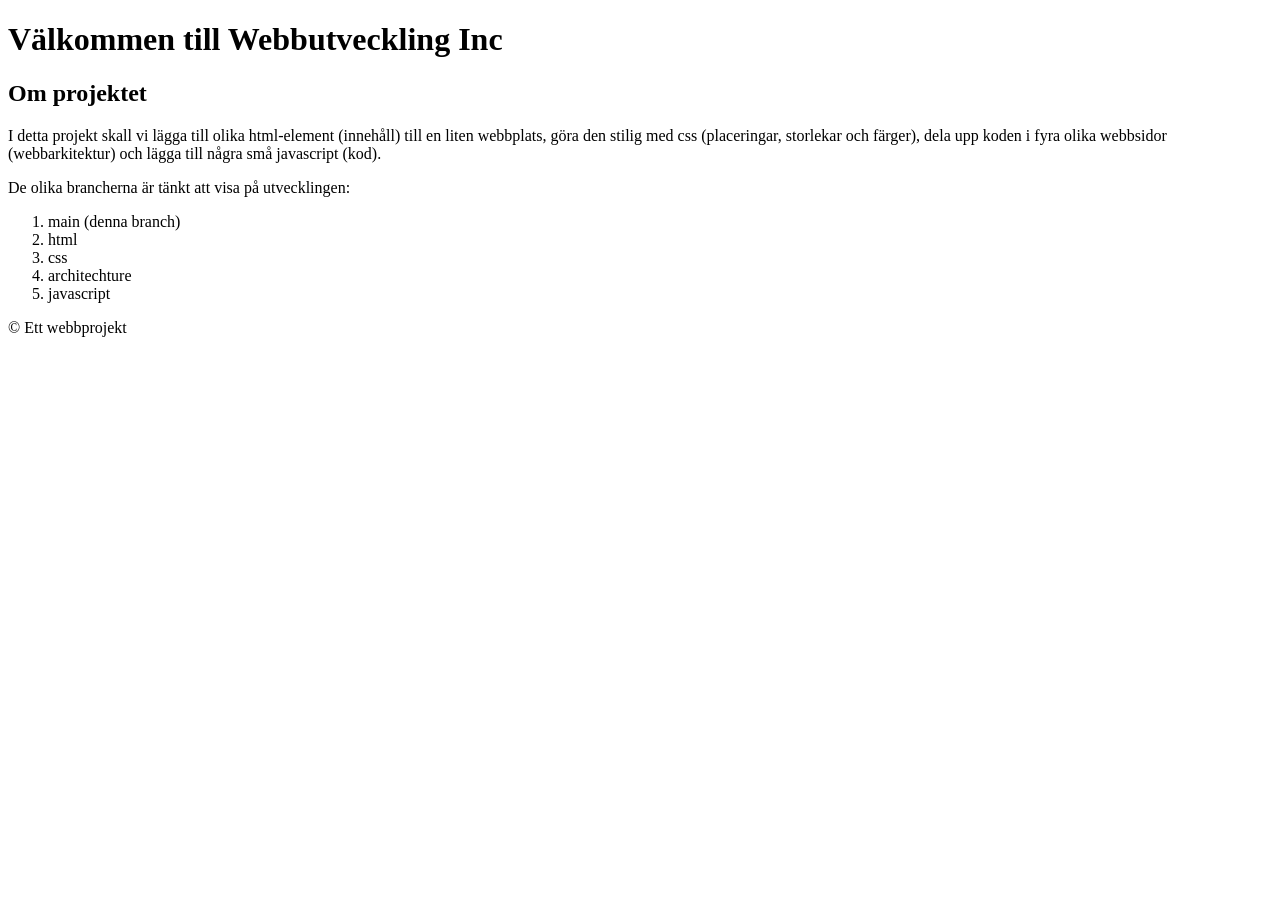
==== commit 8dbc50fa: "small changes in list" ====
--- a/index.html
+++ b/index.html
@@ -9,60 +9,40 @@
   <meta name="keywords" content="HTML, sematic html, accessibility" />
   <meta name="description" content="Web semantic and accessibility on the run" />
   <meta name="author" content="Knut Gultand" />
-  <link rel="stylesheet" href="css/style.css" />
+
 </head>
 
 <body>
+
   <header>
-    <h1 id="home">Webbutveckling Inc</h1>
-    <nav>
-      <ul>
-        <li><a href="index.html">Hem</a></li>
-        <li><a href="pages/services.html">Tjänster</a></li>
-        <li><a href="pages/about.html">Om oss</a></li>
-        <li><a href="pages/contact.html">Kontakt</a></li>
-      </ul>
-    </nav>
+    <h1 id="home">Välkommen till Webbutveckling Inc</h1>
   </header>
 
   <main>
-    <h1>Välkommen till Webbutveckling Inc!</h1>
     <article>
-      <h2>Senaste nyheter</h2>
-      <h3>Webbutveckling Inc belönas!</h3>
+      <h2 id="about">Om projektet</h2>
       <p>
-        Vår webbplats har nyligen blivit belönad med utmärkelsen "Bästa
-        Tillgänglighet" av Tillgänglighetsorganisationen.
+        I detta projekt skall vi lägga till olika html-element (innehåll) till en liten webbplats, göra den stilig med
+        css (placeringar, storlekar och färger), dela
+        upp koden i fyra olika webbsidor (webbarkitektur) och lägga till några små javascript (kod).
       </p>
-
-      <h3>Nya tjänster tillgängliga</h3>
-      <p>
-        Vi har utökat vårt tjänsteutbud och erbjuder nu även
-        sökmotoroptimering och e-handelslösningar.
-      </p>
-    </article>
-    <article>
-      <h2 id="video-cats">Vår senaste video</h2>
-      <video aria-labelledby="video-cats" controls>
-        <source src="anim/cats.mp4" type="video/mp4">
-        Your browser does not support HTML video.
-      </video> <!-- tillgänglighet: länka videon till rubrik med aria-labelledby -->
+      <p>De olika brancherna är tänkt att visa på utvecklingen:</p>
+      <ol>
+        <li>main (denna branch)</li>
+        <li>html</li>
+        <li>css</li>
+        <li>architechture</li>
+        <li>javascript</li>
+      </ol>
     </article>
   </main>
-  <footer aria-label="Contact information">
-    <nav role="navigation" aria-label="support menu">
-      <!-- tillgänglighet: ge information om avvikande användning med roller -->
-      <ul>
-        <li><a href="#">Support</a></li>
-        <li><a href="#">Kundinloggning</a></li>
-      </ul>
-    </nav>
+
+  <footer>
     <p>
-      &copy; <span id="showYear"></span> Webbutveckling AB. Alla rättigheter förbehållna.
+      &copy; Ett webbprojekt
     </p>
   </footer>
+
 </body>
 
-</html>
-
-<!-- Och glöm inte att undersök kontrasten samt färgschema! Analysera alltid med lighthouse -->+</html>
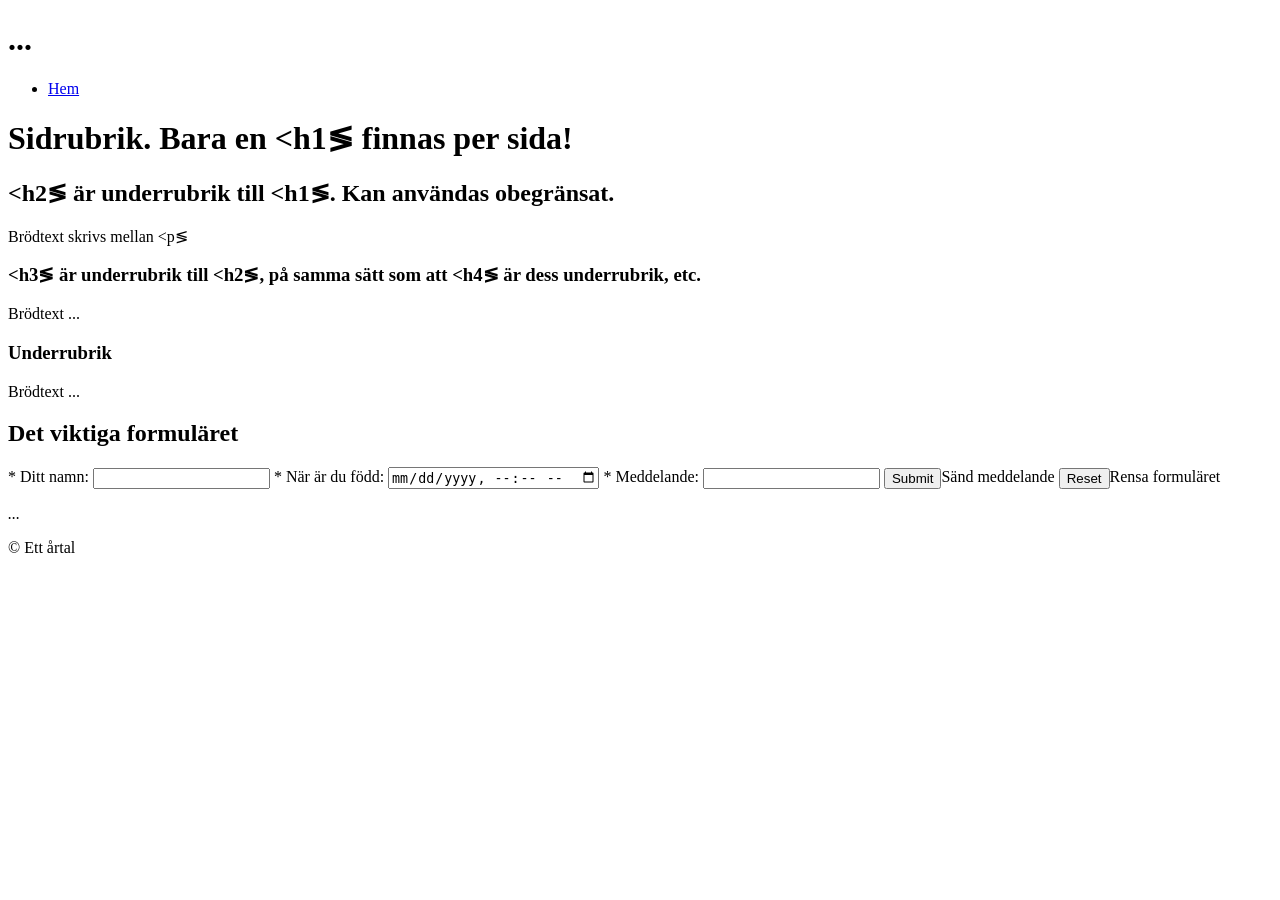
==== commit a6d202f1: "example on a semantic structure" ====
--- a/index.html
+++ b/index.html
@@ -1,48 +1,54 @@
 <!DOCTYPE html>
 <html lang="sv">
-<!-- tillgänglighetsattribut: lang -->
 
 <head>
-  <meta charset="UTF-8" />
-  <meta name="viewport" content="width=device-width, initial-scale=1.0" />
-  <title>Webbutveckling AB</title>
-  <meta name="keywords" content="HTML, sematic html, accessibility" />
-  <meta name="description" content="Web semantic and accessibility on the run" />
-  <meta name="author" content="Knut Gultand" />
-
+    <meta name="viewport" content="width=device-width, initial-scale=1.0" />
+    <title>Webbutveckling AB</title>
 </head>
 
 <body>
+    <header>
+        <h1>...</h1>
+    </header>
+        <nav>
+            <ul>
+                <li>
+                    <a href="#home">Hem</a>
+                </li>
+            </ul>
+        </nav>
+    <main>
+        <h1>Sidrubrik. Bara en &lt;h1&lg; finnas per sida!</h1>
 
-  <header>
-    <h1 id="home">Välkommen till Webbutveckling Inc</h1>
-  </header>
+        <article>
+            <h2>&lt;h2&lg; är underrubrik till &lt;h1&lg;. Kan användas obegränsat.</h2>
+            <p>Brödtext skrivs mellan &lt;p&lg;</p>
+            <h3>&lt;h3&lg; är underrubrik till &lt;h2&lg;, på samma sätt som att &lt;h4&lg; är dess underrubrik, etc.</h3>
+            <p>Brödtext ...</p>
+            <h3>Underrubrik</h3>
+            <p>Brödtext ...</p>
+        </article>
 
-  <main>
-    <article>
-      <h2 id="about">Om projektet</h2>
-      <p>
-        I detta projekt skall vi lägga till olika html-element (innehåll) till en liten webbplats, göra den stilig med
-        css (placeringar, storlekar och färger), dela
-        upp koden i fyra olika webbsidor (webbarkitektur) och lägga till några små javascript (kod).
-      </p>
-      <p>De olika brancherna är tänkt att visa på utvecklingen:</p>
-      <ol>
-        <li>main (denna branch)</li>
-        <li>html</li>
-        <li>css</li>
-        <li>architechture</li>
-        <li>javascript</li>
-      </ol>
-    </article>
-  </main>
-
-  <footer>
-    <p>
-      &copy; Ett webbprojekt
-    </p>
-  </footer>
-
+        <article>
+            <h2>Det viktiga formuläret</h2>
+            <form>
+                <label for="unikt_namn_för_input">* Ditt namn:</label>
+                <input type="text" id="css_namn" name="unikt_namn_för_input" required>
+                <label for="unikt_namn_för_input">* När är du född:</label>
+                <input type="datetime-local" id="userbirthday" name="unikt_namn_för_input" required>
+                <label for="unikt_namn_för_textarea">* Meddelande:</label>
+                <input type="textarea" id="usermsg" name="unikt_namn_för_textarea" required>
+                <input type="submit" name="unikt_namn_för_arrayen">Sänd meddelande</button>
+                <input type="reset">Rensa formuläret</button>
+            </form>
+            <address>
+                <p>...</p>
+            </address>
+        </article>
+    </main>
+    <footer>
+        <p>&copy; Ett årtal</p>
+    </footer>
 </body>
 
 </html>
